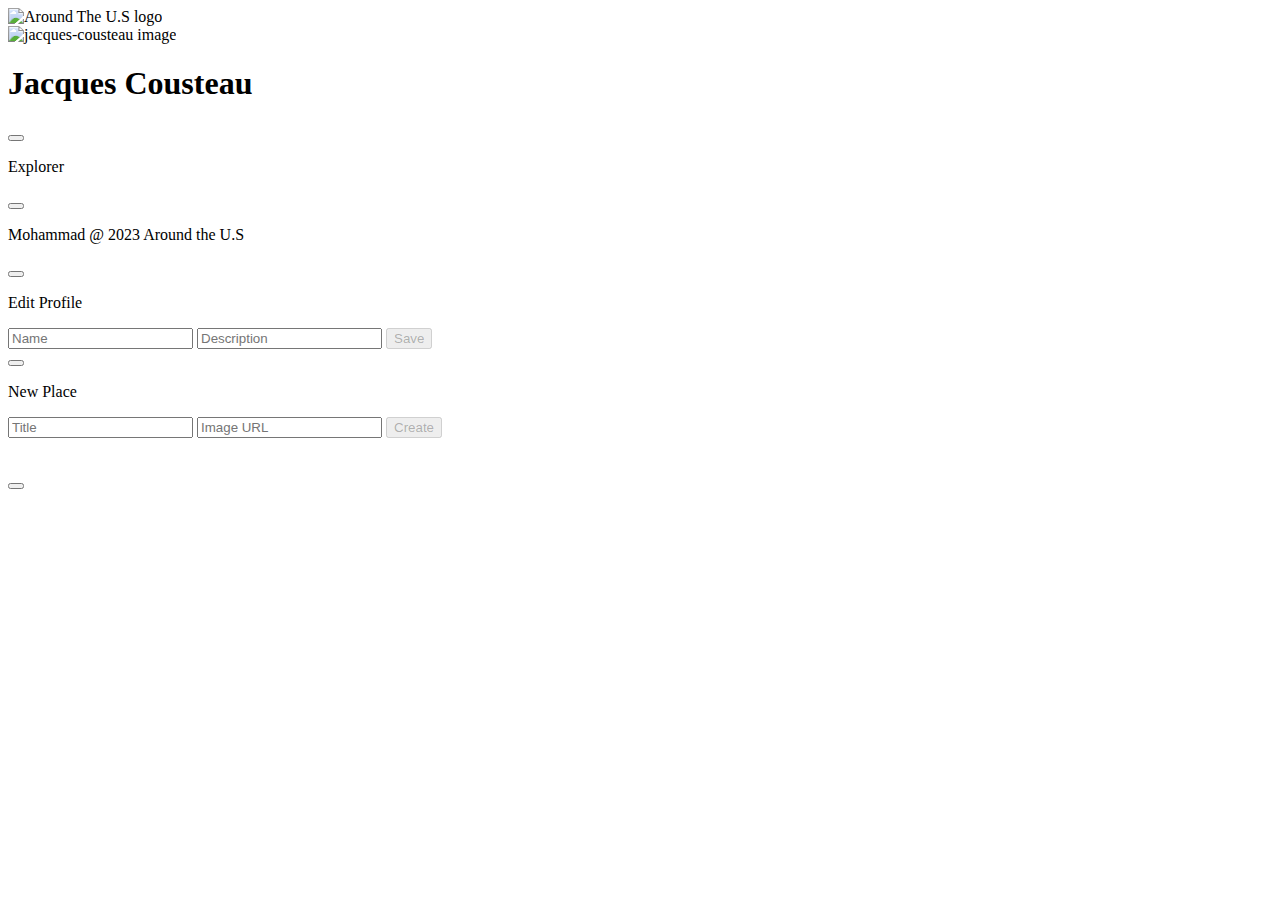
==== src/index.html @ 22aea3d8 "final update" ====
<!DOCTYPE html>
<html lang="en">
  <head>
    <meta charset="UTF-8" />
    <meta name="viewport" content="width=device-width, initial-scale=1.0" />
    <title>Around The U.S</title>
  </head>
  <body class="page">
    <div class="page__content">
      <header class="header page__section">
        <img
          src="<%=require('./images/logo.svg')%>"
          alt="Around The U.S logo"
          class="header__logo"
        />
      </header>
      <main class="content">
        <section class="profile page__section">
          <img
            src="<%=require('./images/jacques-cousteau.png')%>"
            alt="jacques-cousteau image"
            class="profile__image"
          />
          <div class="profile__info">
            <h1 class="profile__title"  id="profile-title">Jacques Cousteau</h1>
            <button
              class="profile__edit-button"
              id="profile-edit-button"
              type="button"
            ></button>
            <p class="profile__description"  id="profile-description">Explorer</p>
          </div>
          <button class="profile__add-button" type="button"></button>
        </section>
        <section class="cards page__section">
          <ul class="cards__list"></ul>
        </section>
      </main>
      <footer class="footer">
        <p class="footer__copyright">Mohammad @ 2023 Around the U.S</p>
      </footer>
    </div>

    <!-- Edit Modal-->

    <div class="modal" id="profile-edit-modal">
      <div class="modal__container">
        <button
          class="modal__close"
          id="modal-close-button"
          type="button"
        ></button>
        <p class="modal__heading">Edit Profile</p>
        <form class="modal__form" name="profile-edit-form"  id="profile-edit-form">
        <label class="modal__label">
          <input
            class="modal__form-input"
            type="text"
            name="name"
            id="profile-title-input"
            placeholder="Name"
            minlength="2"
            maxlength="40"
            required
          />
          <span class="modal__error" id="profile-title-input-error"></span>
          </label>
          <label class="modal__label">
          <input
            class="modal__form-input"
            type="text"
            id="profile-description-input"
            name="description"
            placeholder="Description"
            minlength="2"
            maxlength="200"
            required
          />
          <span class="modal__error" id="profile-description-input-error"></span>
          </label>
          <button class="modal__button modal__button_disabled" id="profile-description-input"
           disabled
           type="submit">Save</button>
        </form>
      </div>
    </div>

    <!--Add Card Modal-->

    <div class="modal" id="add-card-modal">
      <div class="modal__container">
        <button
          class="modal__close"
          id="modal-close-button"
          type="button"
        ></button>
        <p class="modal__heading">New Place</p>
        <form class="modal__form" id="add-card-form"  name="add-card-form">
          <label class="modal__label">
          <input
            class="modal__form-input modal__form-input-title"
            type="text"
            name="name"
            id="add-card-input"
            placeholder="Title"
            minlength="1"
            maxlength="30"
            required
          />
          <span class="modal__error" id="add-card-input-error"></span>
          </label>
          <label class="modal__label">
          <input
            class="modal__form-input modal__form-input-url"
            type="url"
            id="add-url-input"
            name="link"
            placeholder="Image URL"
            required
          />
          <span class="modal__error modal__error_visible" id="add-url-input-error"></span>
          </label>
          <button class="modal__button modal__button_disabled" 
           disabled
           type="submit">Create</button>
        </form>
      </div>
    </div>

    <!--Image Modal-->
        
     <div class="modal" id="card-image-modal">
      <div class="card__image-modal">
        <img
          src=""
          alt=""
          class="modal__image"
          id="modal-card-image"
        />
        <p class="modal__image-preview" id="card-image-modal-preview"></p>
        <button
          class="modal__close"
          id="card-image-modal-close-button"
          type="button"
        ></button>
      </div>
    </div> 

    <template id="cards-template">
      <li class="card"> 
        <button class="card__Delete-Button" type="button"></button>
        <img src="" class="card__image" alt="" id="card-image"/>
        <div class="card__description">
          <h2 class="card__title" id="card-title" ></h2>
          <button class="card__Like-Button" type="button"></button>
        </div>
      </li>
    </template>
      </body>
</html>
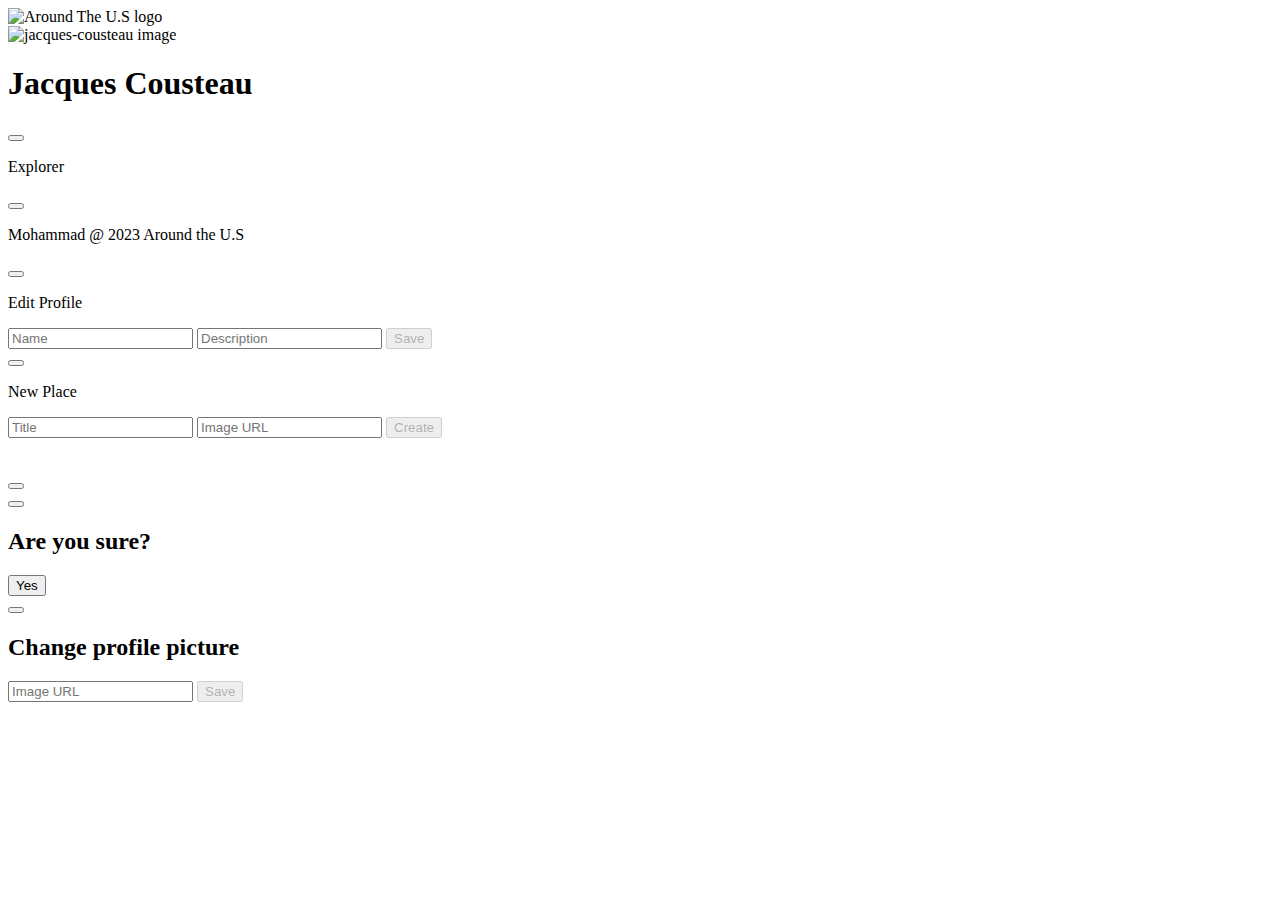
==== commit a1a2650a: "working on index js, Api," ====
--- a/src/index.html
+++ b/src/index.html
@@ -146,6 +146,43 @@
       </div>
     </div> 
 
+    <div class="modal" id="delete-card-modal">
+      <div class="modal__container modal__delete-container">
+        <button class="modal__close"></button>
+        <form name="delete-confirm-form" class="modal__form">
+          <h2 class="modal__heading modal__delete-heading">Are you sure?</h2>
+          <button
+            type="submit"
+            class="modal__submit-button modal__submit-avatar-button">
+            Yes
+          </button>
+        </form>
+      </div>
+    </div>
+
+    <div class="modal" id="edit-avatar-modal">
+      <div class="modal__container">
+        <form name="edit-avatar-form" class="modal__form" id="edit-avatar-form">
+          <button class="modal__close"></button>
+          <h2 class="modal__heading">Change profile picture</h2>
+          <input
+            name="url"
+            id="url"
+            placeholder="Image URL"
+            type="url"
+            class="modal__input"
+            required
+            minlength="2"
+            maxlength="200"
+          />
+          <span class="modal__error" id="url-error"></span>
+          <button disabled type="submit" class="modal__submit-button">
+            Save
+          </button>
+        </form>
+      </div>
+    </div>
+
     <template id="cards-template">
       <li class="card"> 
         <button class="card__Delete-Button" type="button"></button>
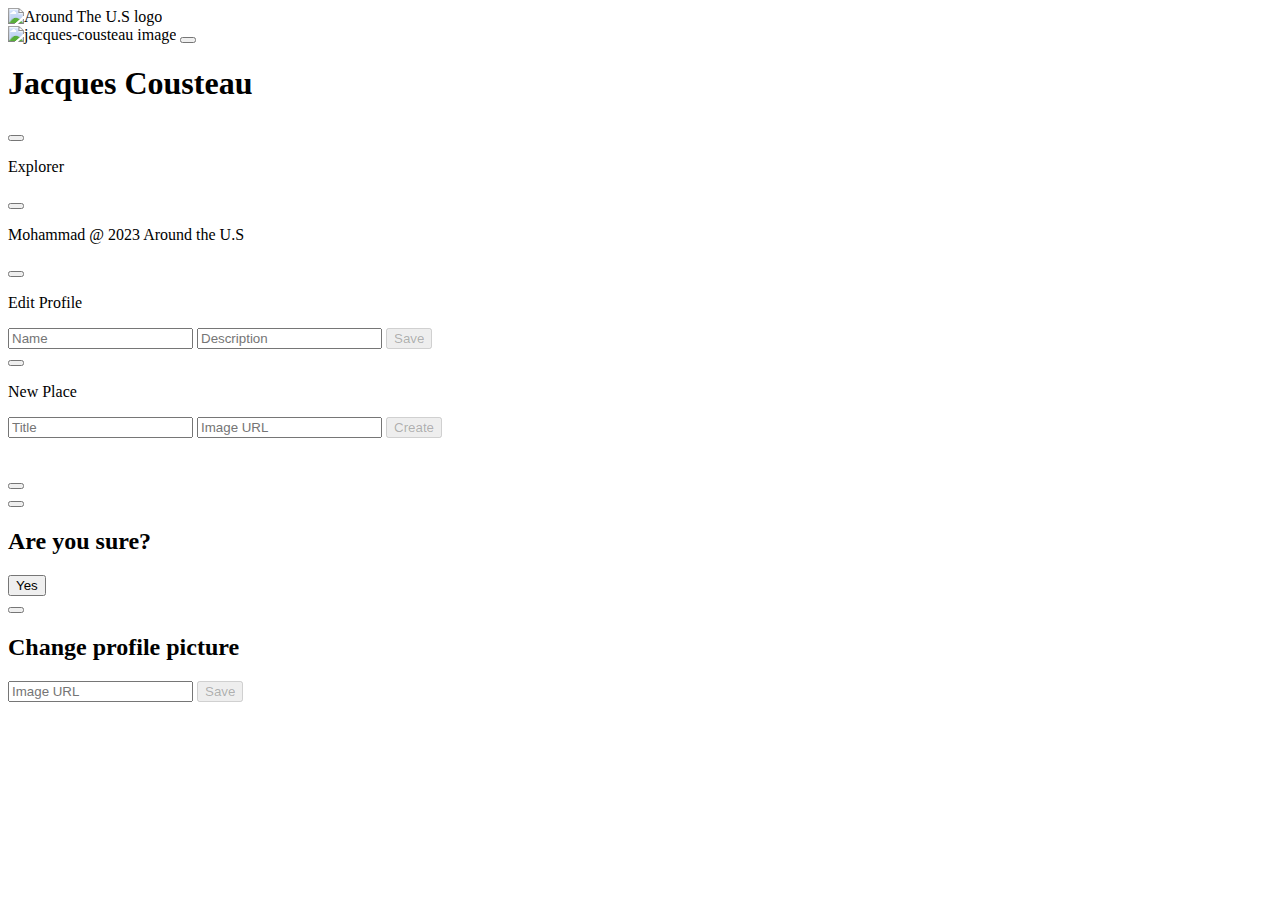
==== commit 029a029a: "working on API" ====
--- a/src/index.html
+++ b/src/index.html
@@ -21,6 +21,13 @@
             alt="jacques-cousteau image"
             class="profile__image"
           />
+          
+          <button
+          class="profile__image-pencil"
+          type="button"
+          id="profile-image-pencil"
+        ></button>
+
           <div class="profile__info">
             <h1 class="profile__title"  id="profile-title">Jacques Cousteau</h1>
             <button
@@ -153,7 +160,7 @@
           <h2 class="modal__heading modal__delete-heading">Are you sure?</h2>
           <button
             type="submit"
-            class="modal__submit-button modal__submit-avatar-button">
+            class="modal__button modal__submit-button modal__submit-avatar-button">
             Yes
           </button>
         </form>
@@ -170,13 +177,14 @@
             id="url"
             placeholder="Image URL"
             type="url"
-            class="modal__input"
+            class="modal__input modal__form-input"
             required
             minlength="2"
             maxlength="200"
           />
+
           <span class="modal__error" id="url-error"></span>
-          <button disabled type="submit" class="modal__submit-button">
+          <button disabled type="submit" class="modal__submit-button  modal__button">
             Save
           </button>
         </form>
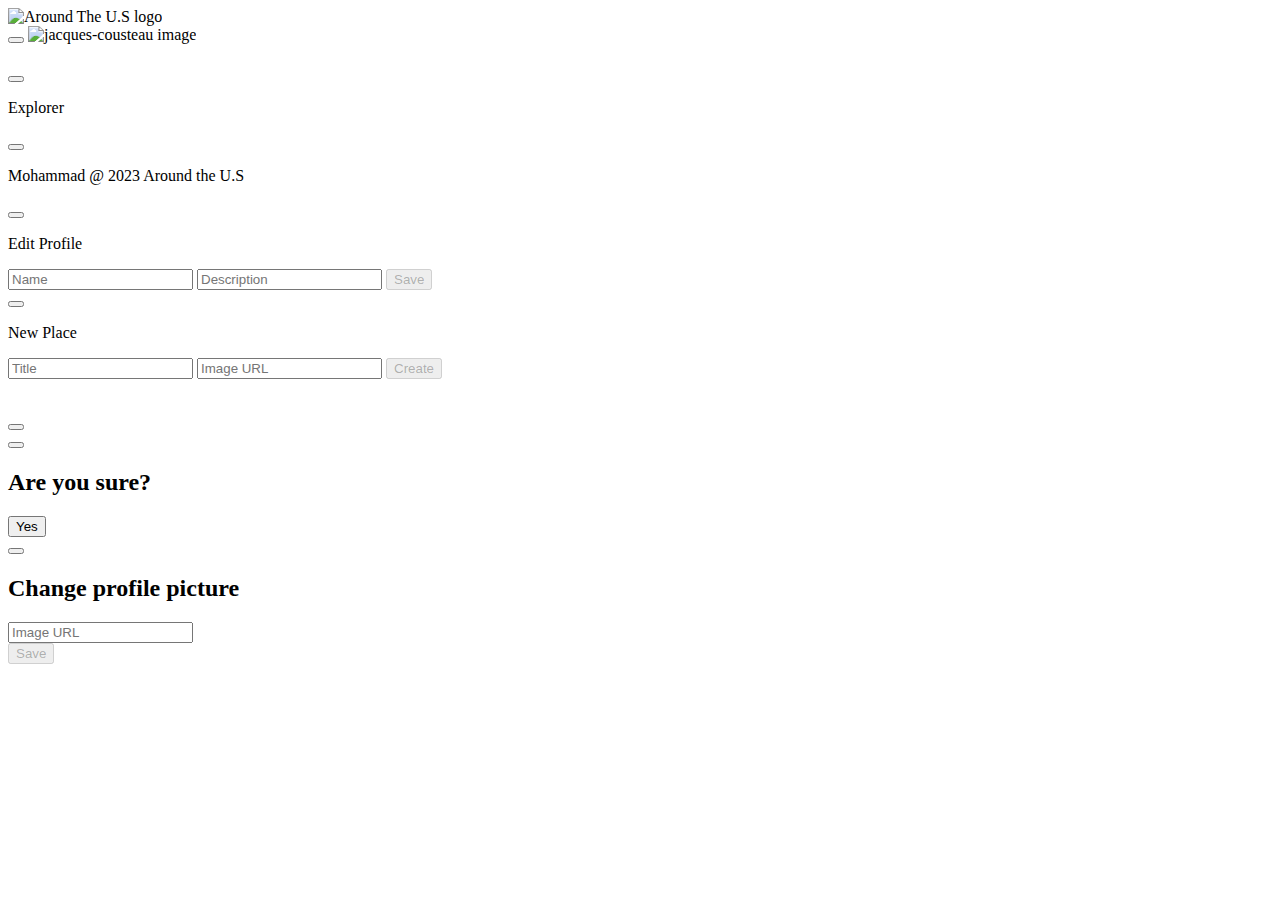
==== commit a0db20fd: "update222" ====
--- a/src/index.html
+++ b/src/index.html
@@ -16,26 +16,25 @@
       </header>
       <main class="content">
         <section class="profile page__section">
-          <img
-            src="<%=require('./images/jacques-cousteau.png')%>"
-            alt="jacques-cousteau image"
-            class="profile__image"
-          />
-          
-          <button
-          class="profile__image-pencil"
-          type="button"
-          id="profile-image-pencil"
-        ></button>
-
+          <div class="profile__container">
+            <button
+              class="profile__image-pencil"
+              type="button"
+              id="profile-image-pencil"
+            ></button>
+
+            <img src="" alt="jacques-cousteau image" class="profile__image" />
+          </div>
           <div class="profile__info">
-            <h1 class="profile__title"  id="profile-title">Jacques Cousteau</h1>
+            <h1 class="profile__title" id="profile-title"></h1>
             <button
               class="profile__edit-button"
               id="profile-edit-button"
               type="button"
             ></button>
-            <p class="profile__description"  id="profile-description">Explorer</p>
+            <p class="profile__description" id="profile-description">
+              Explorer
+            </p>
           </div>
           <button class="profile__add-button" type="button"></button>
         </section>
@@ -58,36 +57,48 @@
           type="button"
         ></button>
         <p class="modal__heading">Edit Profile</p>
-        <form class="modal__form" name="profile-edit-form"  id="profile-edit-form">
-        <label class="modal__label">
-          <input
-            class="modal__form-input"
-            type="text"
-            name="name"
-            id="profile-title-input"
-            placeholder="Name"
-            minlength="2"
-            maxlength="40"
-            required
-          />
-          <span class="modal__error" id="profile-title-input-error"></span>
-          </label>
-          <label class="modal__label">
-          <input
-            class="modal__form-input"
-            type="text"
+        <form
+          class="modal__form"
+          name="profile-edit-form"
+          id="profile-edit-form"
+        >
+          <label class="modal__label">
+            <input
+              class="modal__form-input"
+              type="text"
+              name="name"
+              id="profile-title-input"
+              placeholder="Name"
+              minlength="2"
+              maxlength="40"
+              required
+            />
+            <span class="modal__error" id="profile-title-input-error"></span>
+          </label>
+          <label class="modal__label">
+            <input
+              class="modal__form-input"
+              type="text"
+              id="profile-description-input"
+              name="about"
+              placeholder="Description"
+              minlength="2"
+              maxlength="200"
+              required
+            />
+            <span
+              class="modal__error"
+              id="profile-description-input-error"
+            ></span>
+          </label>
+          <button
+            class="modal__button modal__button_disabled"
             id="profile-description-input"
-            name="description"
-            placeholder="Description"
-            minlength="2"
-            maxlength="200"
-            required
-          />
-          <span class="modal__error" id="profile-description-input-error"></span>
-          </label>
-          <button class="modal__button modal__button_disabled" id="profile-description-input"
-           disabled
-           type="submit">Save</button>
+            disabled
+            type="submit"
+          >
+            Save
+          </button>
         </form>
       </div>
     </div>
@@ -102,48 +113,50 @@
           type="button"
         ></button>
         <p class="modal__heading">New Place</p>
-        <form class="modal__form" id="add-card-form"  name="add-card-form">
-          <label class="modal__label">
-          <input
-            class="modal__form-input modal__form-input-title"
-            type="text"
-            name="name"
-            id="add-card-input"
-            placeholder="Title"
-            minlength="1"
-            maxlength="30"
-            required
-          />
-          <span class="modal__error" id="add-card-input-error"></span>
-          </label>
-          <label class="modal__label">
-          <input
-            class="modal__form-input modal__form-input-url"
-            type="url"
-            id="add-url-input"
-            name="link"
-            placeholder="Image URL"
-            required
-          />
-          <span class="modal__error modal__error_visible" id="add-url-input-error"></span>
-          </label>
-          <button class="modal__button modal__button_disabled" 
-           disabled
-           type="submit">Create</button>
+        <form class="modal__form" id="add-card-form" name="add-card-form">
+          <label class="modal__label">
+            <input
+              class="modal__form-input modal__form-input-title"
+              type="text"
+              name="name"
+              id="add-card-input"
+              placeholder="Title"
+              minlength="1"
+              maxlength="30"
+              required
+            />
+            <span class="modal__error" id="add-card-input-error"></span>
+          </label>
+          <label class="modal__label">
+            <input
+              class="modal__form-input modal__form-input-url"
+              type="url"
+              id="add-url-input"
+              name="link"
+              placeholder="Image URL"
+              required
+            />
+            <span
+              class="modal__error modal__error_visible"
+              id="add-url-input-error"
+            ></span>
+          </label>
+          <button
+            class="modal__button modal__button_disabled"
+            disabled
+            type="submit"
+          >
+            Create
+          </button>
         </form>
       </div>
     </div>
 
     <!--Image Modal-->
-        
-     <div class="modal" id="card-image-modal">
+
+    <div class="modal" id="card-image-modal">
       <div class="card__image-modal">
-        <img
-          src=""
-          alt=""
-          class="modal__image"
-          id="modal-card-image"
-        />
+        <img src="" alt="" class="modal__image" id="modal-card-image" />
         <p class="modal__image-preview" id="card-image-modal-preview"></p>
         <button
           class="modal__close"
@@ -151,7 +164,7 @@
           type="button"
         ></button>
       </div>
-    </div> 
+    </div>
 
     <div class="modal" id="delete-card-modal">
       <div class="modal__container modal__delete-container">
@@ -160,7 +173,8 @@
           <h2 class="modal__heading modal__delete-heading">Are you sure?</h2>
           <button
             type="submit"
-            class="modal__button modal__submit-button modal__submit-avatar-button">
+            class="modal__button modal__submit-button modal__submit-avatar-button"
+          >
             Yes
           </button>
         </form>
@@ -172,19 +186,25 @@
         <form name="edit-avatar-form" class="modal__form" id="edit-avatar-form">
           <button class="modal__close"></button>
           <h2 class="modal__heading">Change profile picture</h2>
-          <input
-            name="url"
-            id="url"
-            placeholder="Image URL"
-            type="url"
-            class="modal__input modal__form-input"
-            required
-            minlength="2"
-            maxlength="200"
-          />
-
-          <span class="modal__error" id="url-error"></span>
-          <button disabled type="submit" class="modal__submit-button  modal__button">
+          <div class="modal__label">
+            <input
+              name="url"
+              id="url"
+              placeholder="Image URL"
+              type="url"
+              class="modal__input modal__form-input"
+              required
+              minlength="2"
+              maxlength="200"
+            />
+
+            <span class="modal__error" id="url-error"></span>
+          </div>
+          <button
+            disabled
+            type="submit"
+            class="modal__submit-button modal__button"
+          >
             Save
           </button>
         </form>
@@ -192,14 +212,14 @@
     </div>
 
     <template id="cards-template">
-      <li class="card"> 
+      <li class="card">
         <button class="card__Delete-Button" type="button"></button>
-        <img src="" class="card__image" alt="" id="card-image"/>
+        <img src="" class="card__image" alt="" id="card-image" />
         <div class="card__description">
-          <h2 class="card__title" id="card-title" ></h2>
+          <h2 class="card__title" id="card-title"></h2>
           <button class="card__Like-Button" type="button"></button>
         </div>
       </li>
     </template>
-      </body>
-</html>+  </body>
+</html>
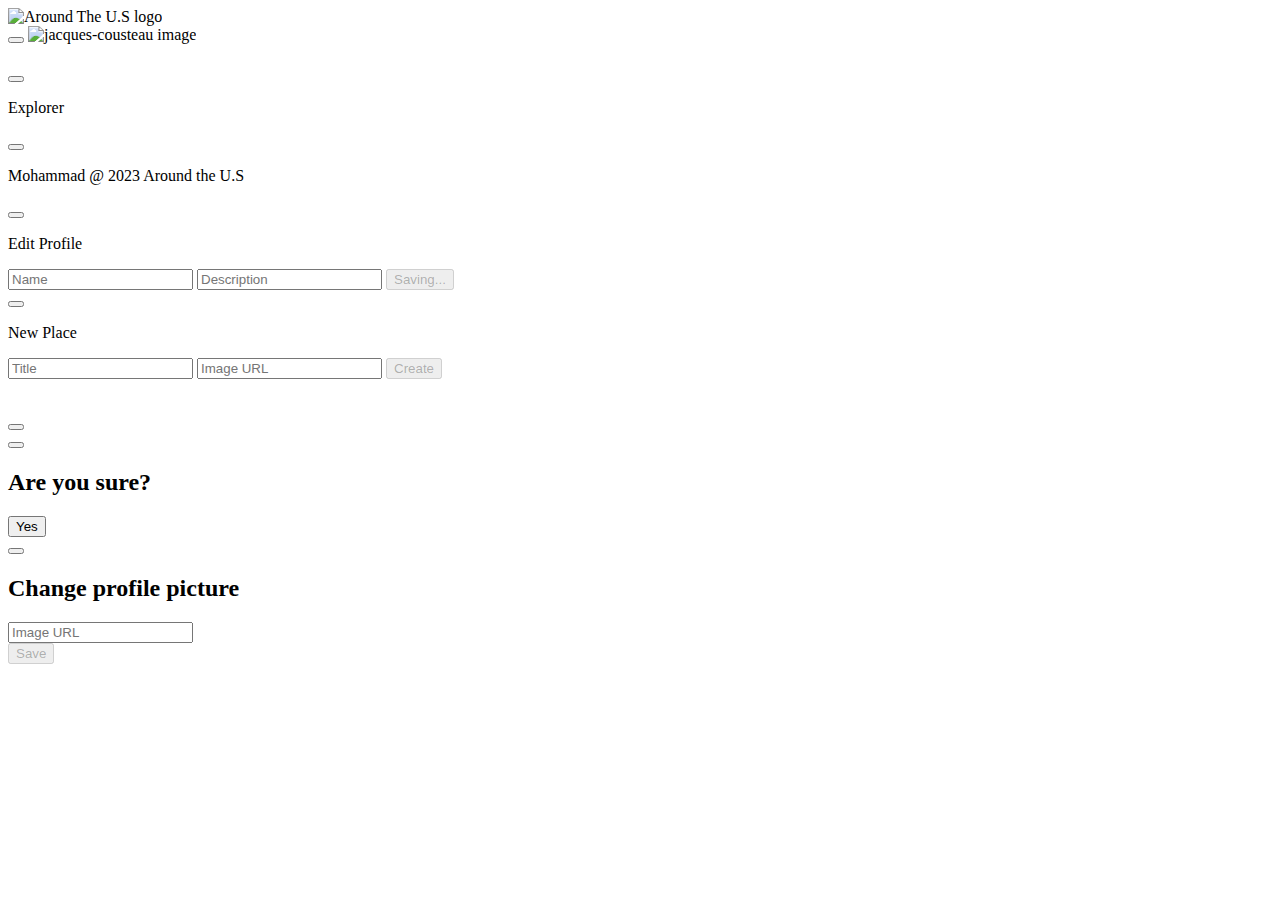
==== commit 00aba050: "update reviewer comment" ====
--- a/src/index.html
+++ b/src/index.html
@@ -97,7 +97,7 @@
             disabled
             type="submit"
           >
-            Save
+            Saving...
           </button>
         </form>
       </div>
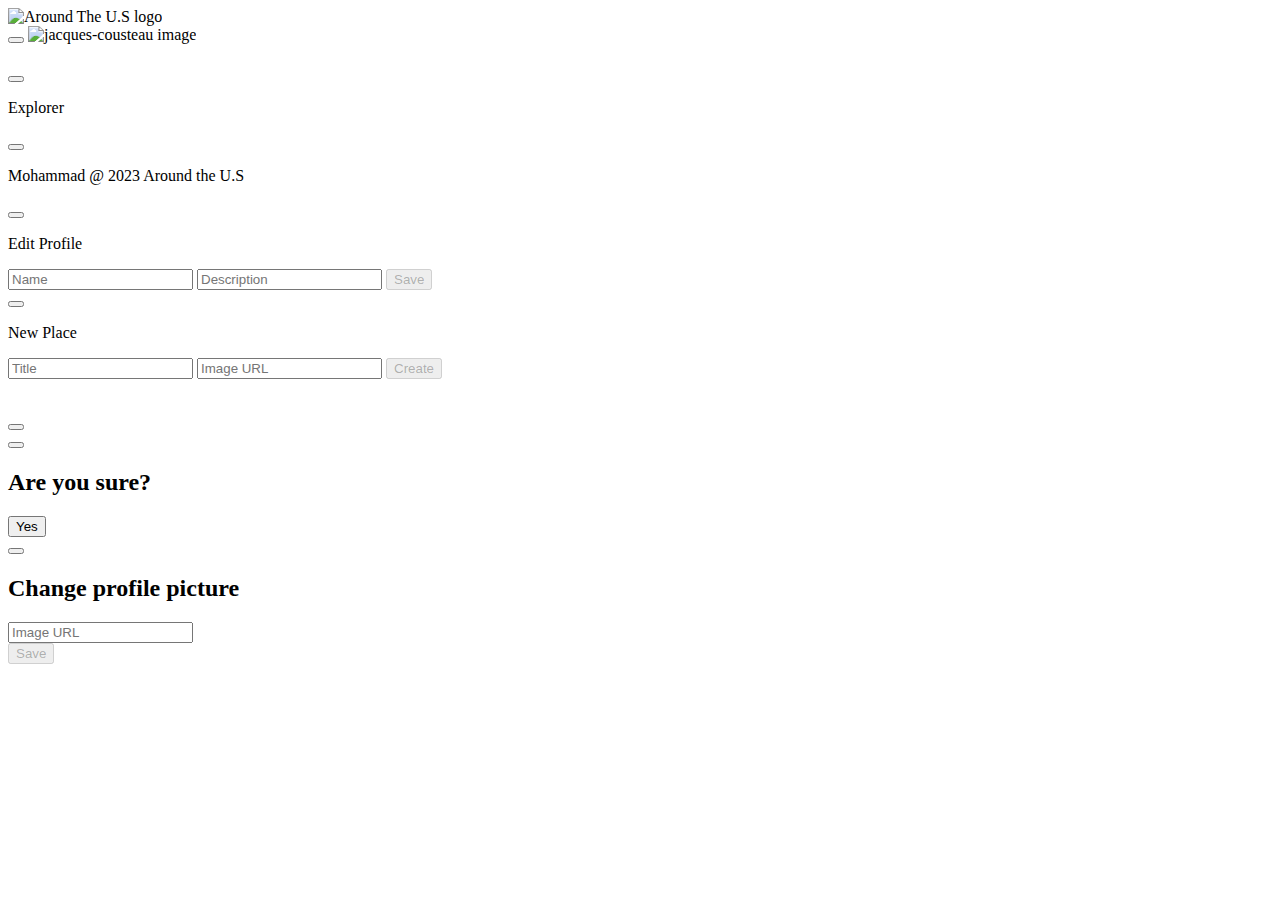
==== commit 4ac68e7b: "update reviewer commnts" ====
--- a/src/index.html
+++ b/src/index.html
@@ -97,7 +97,7 @@
             disabled
             type="submit"
           >
-            Saving...
+            Save
           </button>
         </form>
       </div>
